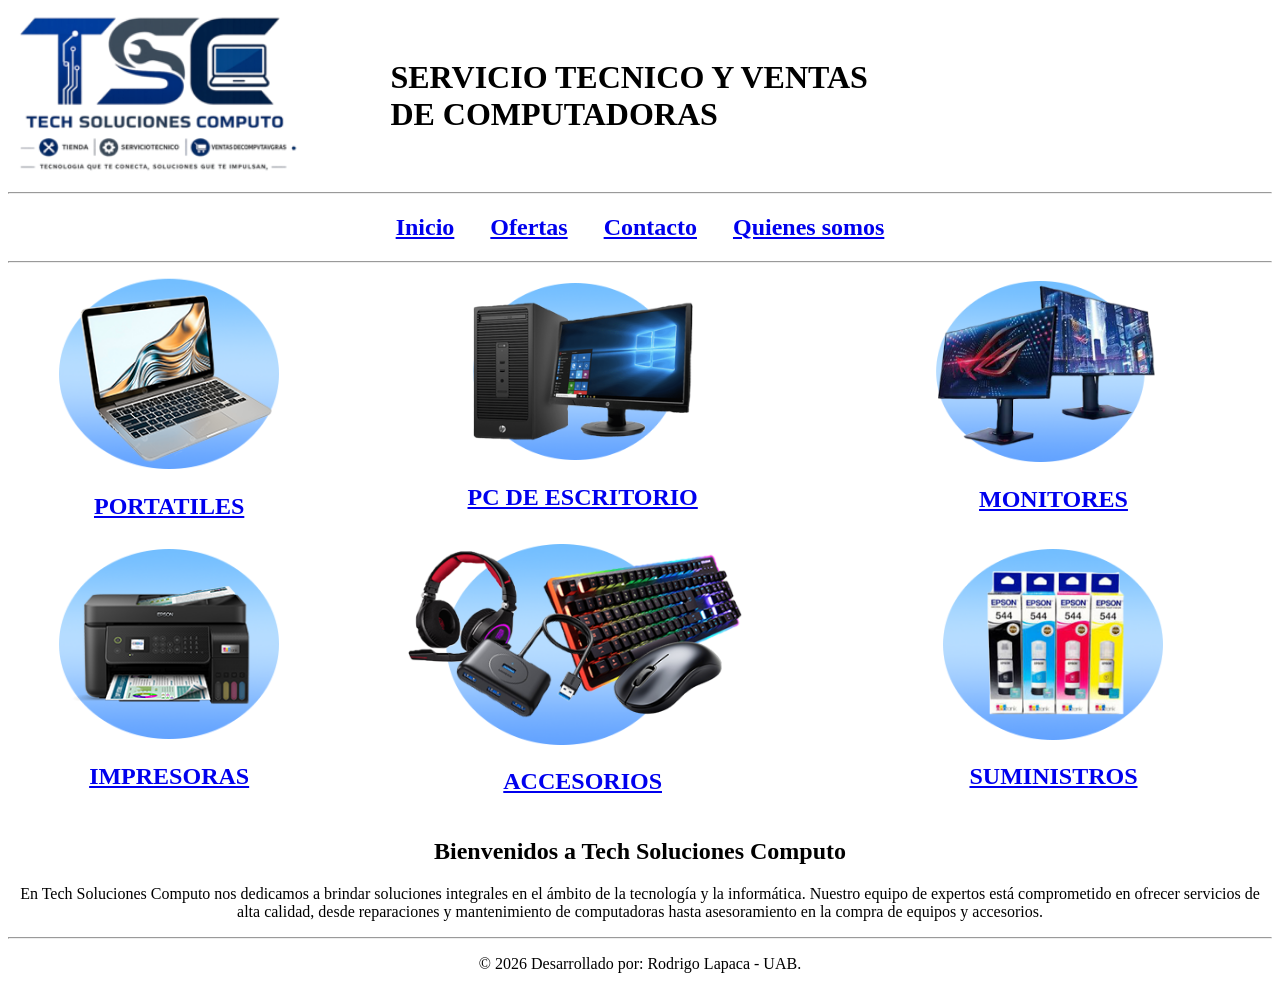
==== index.html @ 27f93763 "catalogo ultimo" ====
<!DOCTYPE html>
<html lang="es">
<head>
    <meta charset="UTF-8">
    <title>Tech Soluciones Computo</title>
</head>
<body>
    <center>
    <table width="100%" border="0">
        <tr>
            <td width="30%">
                <img src="imagenes/logo.png" width="300">
            </td>
            <td>
                <h1>
                    SERVICIO TECNICO Y VENTAS <br>
                    DE COMPUTADORAS
                </h1>
            </td>
        </tr>
    </table>
    <hr>
    <nav>
        <h2>
            <a href="index.html">Inicio</a>
            &nbsp;&nbsp;&nbsp;&nbsp;
            <a href="ofertas.html">Ofertas</a>
            &nbsp;&nbsp;&nbsp;&nbsp;
            <a href="contacto.html">Contacto</a>
            &nbsp;&nbsp;&nbsp;&nbsp;
            <a href="quienes.html">Quienes somos</a>
        </h2>
    </nav>
    <hr>
    <main>
        <section>
            <table border="0" width="100%">
                <tr>
                    <td align="center">
                    <img src="imagenes/laptop.png" width="220"><br>
                    <h2><a href="portatiles.html">PORTATILES</a></h2>
                    </td>
                    <td align="center">
                    <img src="imagenes/pc.png" width="220"><br>
                    <h2><a href="escritorio.html">PC DE ESCRITORIO</a></h2>
                    </td>
                    <td align="center">
                    <img src="imagenes/monitor.png" width="300"><br>
                    <h2><a href="monitores.html">MONITORES</a></h2>
                    </td>
                </tr>
                <tr>
                    <td align="center">
                    <img src="imagenes/impresora.png" width="220"><br>
                    <h2><a href="impresoras.html">IMPRESORAS</a></h2>
                    </td>
                    <td align="center">
                    <img src="imagenes/accesorios.png" width="350"><br>
                    <h2><a href="accesorios.html">ACCESORIOS</a></h2>
                    </td>
                    <td align="center">
                    <img src="imagenes/suministros.png" width="220"><br>
                    <h2><a href="suministros.html">SUMINISTROS</a></h2>
                    </td>
                </tr>
            </table>
        </section>
        <section>
            <h2>Bienvenidos a Tech Soluciones Computo</h2>
            <p>En Tech Soluciones Computo nos dedicamos a brindar soluciones integrales en el ámbito de la tecnología y la informática. Nuestro equipo de expertos está comprometido en ofrecer servicios de alta calidad, desde reparaciones y mantenimiento de computadoras hasta asesoramiento en la compra de equipos y accesorios.</p>
        </section>
    </main>
    <hr>
    <footer>
    <p>© 2026 Desarrollado por: Rodrigo Lapaca - UAB.</p>
    </footer>
    </center>
</body>
</html>
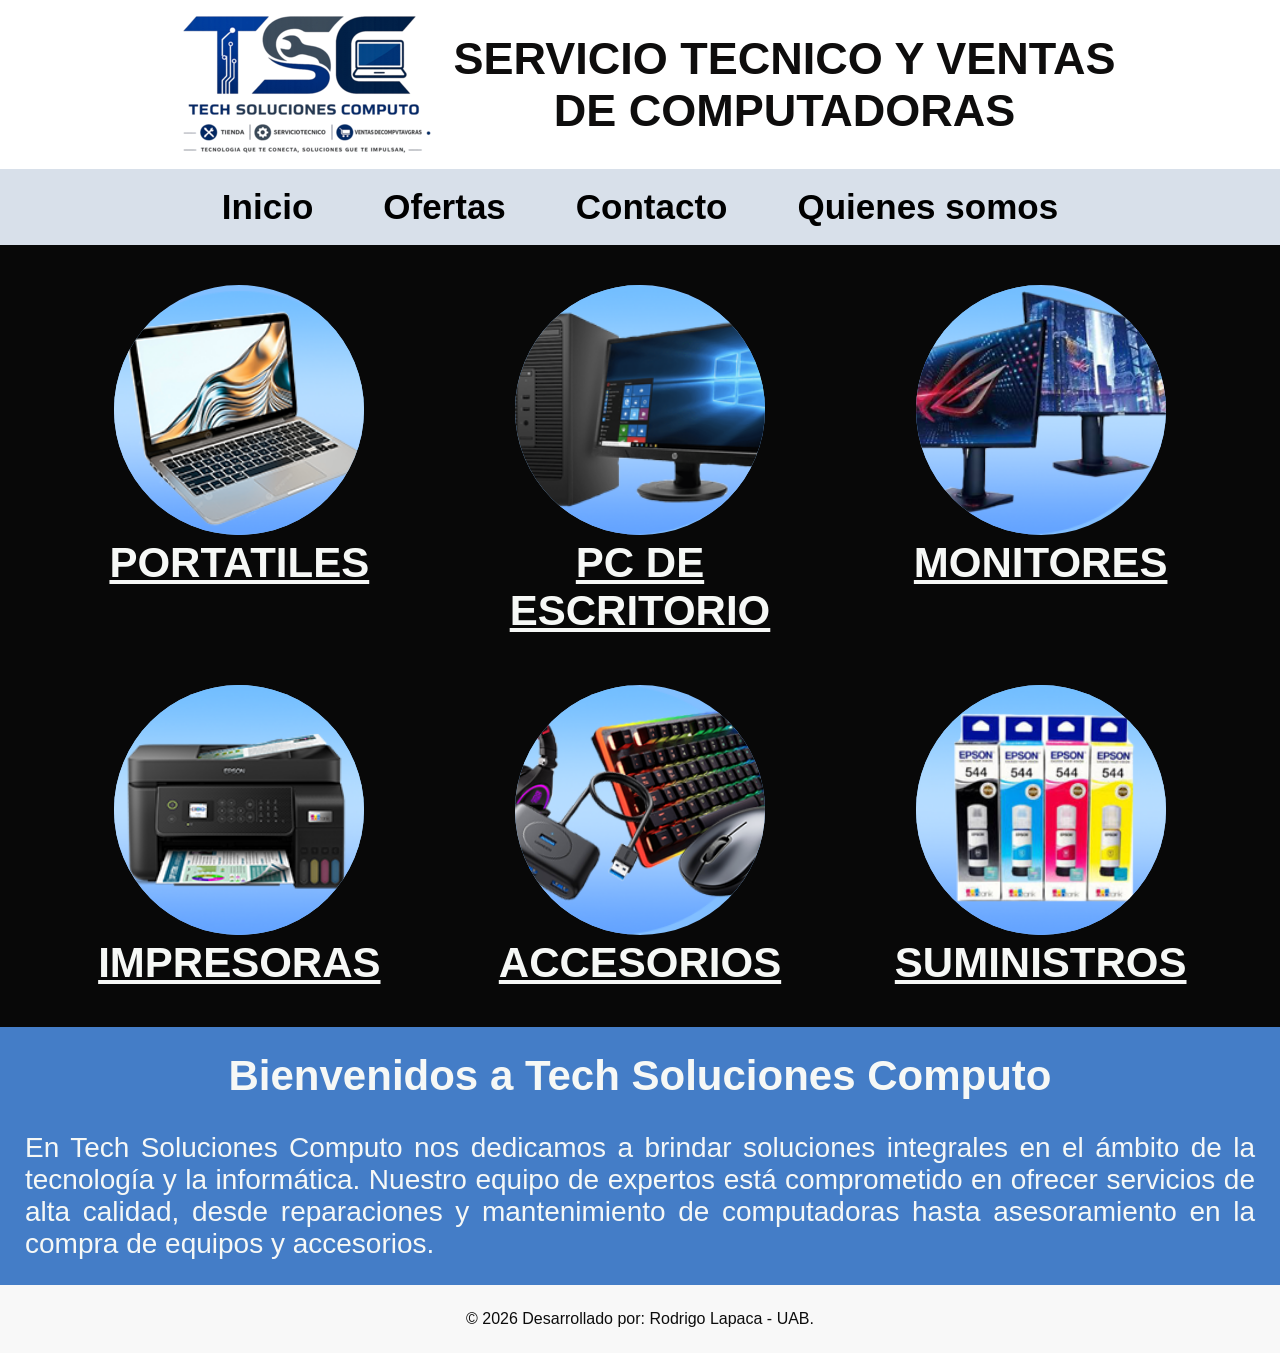
==== commit 40375641: "aplicando css" ====
--- a/index.html
+++ b/index.html
@@ -3,74 +3,60 @@
 <head>
     <meta charset="UTF-8">
     <title>Tech Soluciones Computo</title>
+    <link rel="stylesheet" href="css/estilos.css">
 </head>
 <body>
-    <center>
-    <table width="100%" border="0">
-        <tr>
-            <td width="30%">
-                <img src="imagenes/logo.png" width="300">
-            </td>
-            <td>
-                <h1>
-                    SERVICIO TECNICO Y VENTAS <br>
-                    DE COMPUTADORAS
-                </h1>
-            </td>
-        </tr>
-    </table>
-    <hr>
+    <header>
+        <div class="logo">
+            <img src="imagenes/logo.png" alt="">
+       </div>
+        <div class="titulo">
+            <h1>
+                SERVICIO TECNICO Y VENTAS <br>
+                DE COMPUTADORAS
+            </h1>
+        </div>
+    </header>
     <nav>
-        <h2>
             <a href="index.html">Inicio</a>
-            &nbsp;&nbsp;&nbsp;&nbsp;
             <a href="ofertas.html">Ofertas</a>
-            &nbsp;&nbsp;&nbsp;&nbsp;
             <a href="contacto.html">Contacto</a>
-            &nbsp;&nbsp;&nbsp;&nbsp;
             <a href="quienes.html">Quienes somos</a>
-        </h2>
     </nav>
-    <hr>
     <main>
-        <section>
-            <table border="0" width="100%">
-                <tr>
-                    <td align="center">
-                    <img src="imagenes/laptop.png" width="220"><br>
-                    <h2><a href="portatiles.html">PORTATILES</a></h2>
-                    </td>
-                    <td align="center">
-                    <img src="imagenes/pc.png" width="220"><br>
-                    <h2><a href="escritorio.html">PC DE ESCRITORIO</a></h2>
-                    </td>
-                    <td align="center">
-                    <img src="imagenes/monitor.png" width="300"><br>
-                    <h2><a href="monitores.html">MONITORES</a></h2>
-                    </td>
-                </tr>
-                <tr>
-                    <td align="center">
-                    <img src="imagenes/impresora.png" width="220"><br>
-                    <h2><a href="impresoras.html">IMPRESORAS</a></h2>
-                    </td>
-                    <td align="center">
-                    <img src="imagenes/accesorios.png" width="350"><br>
-                    <h2><a href="accesorios.html">ACCESORIOS</a></h2>
-                    </td>
-                    <td align="center">
-                    <img src="imagenes/suministros.png" width="220"><br>
-                    <h2><a href="suministros.html">SUMINISTROS</a></h2>
-                    </td>
-                </tr>
-            </table>
+        <section class="categorias">
+            <div class="card">
+                <img src="imagenes/laptop.png">
+                <h2><a href="portatiles.html">PORTATILES</a></h2>
+            </div>
+            <div class="card">
+                <img src="imagenes/pc.png" width="220"><br>
+                <h2><a href="escritorio.html">PC DE ESCRITORIO</a></h2>
+            </div>
+            <div class="card">
+                <img src="imagenes/monitor.png" width="300"><br>
+                <h2><a href="monitores.html">MONITORES</a></h2>
+            </div>
+            <div class="card">
+                <img src="imagenes/impresora.png" width="220"><br>
+                <h2><a href="impresoras.html">IMPRESORAS</a></h2>
+            </div>
+            <div class="card">
+                <img src="imagenes/accesorios.png" width="350"><br>
+                <h2><a href="accesorios.html">ACCESORIOS</a></h2>
+            </div>
+            <div class="card">
+                <img src="imagenes/suministros.png" width="220"><br>
+                <h2><a href="suministros.html">SUMINISTROS</a></h2>
+            </div>   
         </section>
-        <section>
-            <h2>Bienvenidos a Tech Soluciones Computo</h2>
+        <section class="bienvenida">
+            <center>
+            <h2>Bienvenidos a Tech Soluciones Computo</h2><br>
+            </center>
             <p>En Tech Soluciones Computo nos dedicamos a brindar soluciones integrales en el ámbito de la tecnología y la informática. Nuestro equipo de expertos está comprometido en ofrecer servicios de alta calidad, desde reparaciones y mantenimiento de computadoras hasta asesoramiento en la compra de equipos y accesorios.</p>
         </section>
     </main>
-    <hr>
     <footer>
     <p>© 2026 Desarrollado por: Rodrigo Lapaca - UAB.</p>
     </footer>
--- a/css/estilos.css
+++ b/css/estilos.css
@@ -0,0 +1,87 @@
+*{
+    margin:0;
+    padding:0;
+    box-sizing:border-box;
+    font-family:Arial, Helvetica, sans-serif;
+}
+body{
+    background:rgb(248, 248, 248);
+}
+main{
+    background:rgb(8, 8, 8);
+}
+head{
+    background:white;
+}
+header{
+    background:white;
+display:flex;
+    justify-content:center;
+    align-items:center;
+}
+.logo img{
+    display:flex;
+    justify-content:flex-start;
+    align-items:center;
+    padding:10px;
+}
+.titulo h1{
+    font-size:45px;
+    text-align:center;
+    color:rgb(14, 13, 13);
+}
+nav{
+    background:#d8e0ea;
+    display:flex;
+    justify-content:center;
+    gap:70px;
+    padding:18px;
+}
+nav a{
+    text-decoration:none;
+    color:black;
+    font-size:35px;
+    font-weight:bold;
+}
+.categorias{
+    width:90%;
+    margin:auto;
+    display:grid;
+    grid-template-columns:repeat(3,1fr);
+    gap:50px;
+    padding:40px 0;
+}
+.card{
+    text-align:center;
+}
+.card img{
+    width:250px;
+    height:250px;
+    border-radius:50%;
+    object-fit:cover;
+    background:#82bfff;
+}
+.card h2 a{
+    font-size:42px;
+    color:rgb(246, 248, 246);
+    margin-top:15px;
+}
+footer{
+    color:rgb(12, 12, 12);
+    text-align:center;
+    padding:25px;
+}
+.bienvenida{
+    background:rgb(68, 125, 199);
+    font-size:28px;
+    color:rgb(246, 248, 246);
+    text-align:justify;
+    margin:auto;
+    padding:25px;
+}
+.card img{
+    transition:0.3s;
+}
+.card:hover img{
+    transform:scale(1.1);
+}
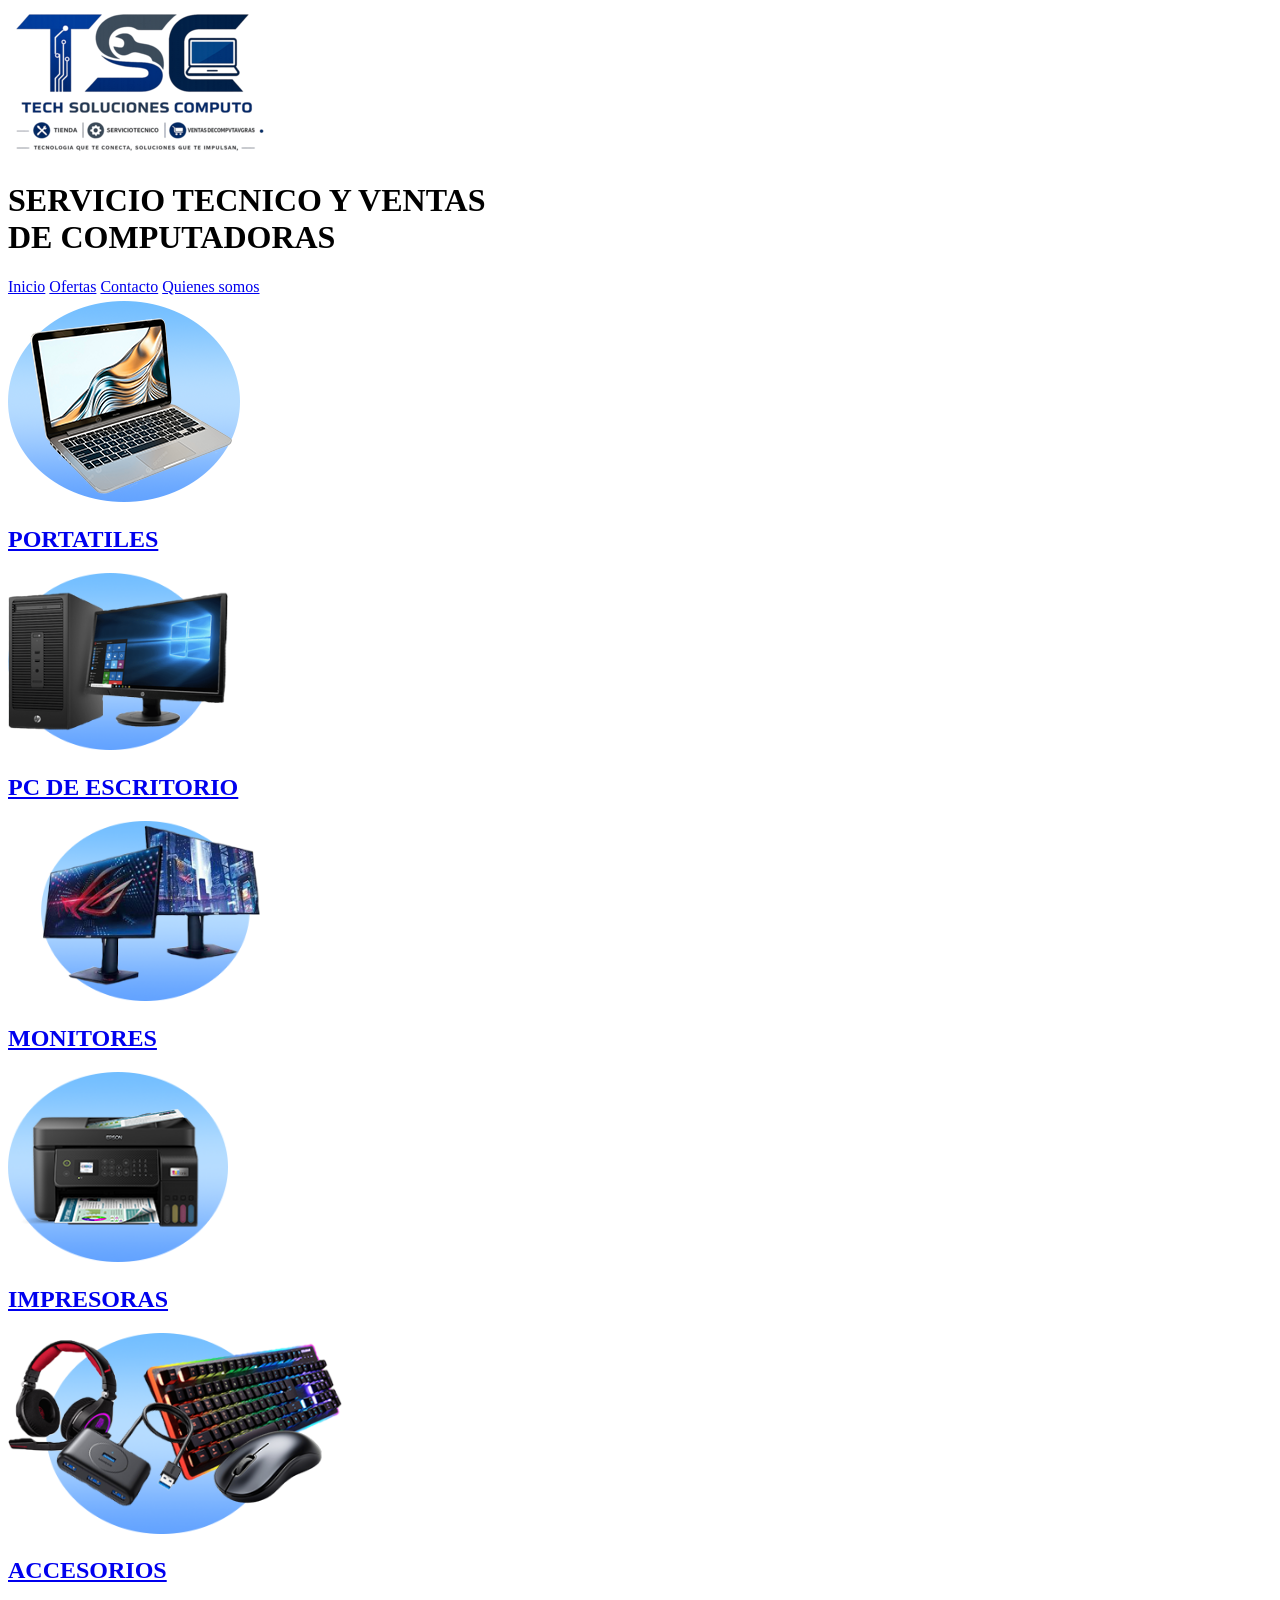
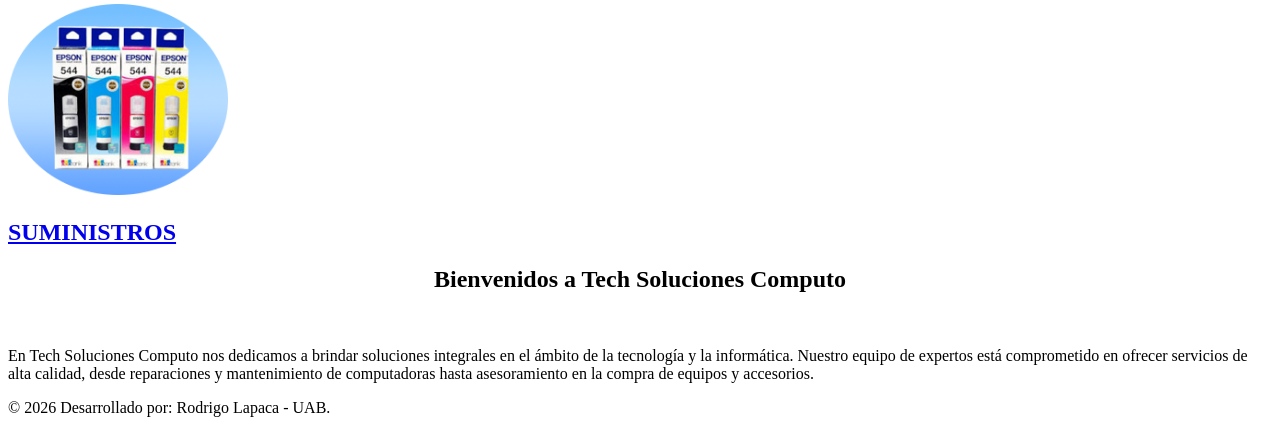
==== commit 2965a1d5: "aplicando sitio responsive" ====
--- a/index.html
+++ b/index.html
@@ -3,6 +3,7 @@
 <head>
     <meta charset="UTF-8">
     <title>Tech Soluciones Computo</title>
+    <meta name="viewport" content="width=device-width, initial-scale=1">
     <link rel="stylesheet" href="css/estilos.css">
 </head>
 <body>
--- a/css/estilos.css
+++ b/css/estilos.css
@@ -1,3 +1,4 @@
+@media (max-width: 600px) {
 *{
     margin:0;
     padding:0;
@@ -84,4 +85,5 @@
 }
 .card:hover img{
     transform:scale(1.1);
+}
 }
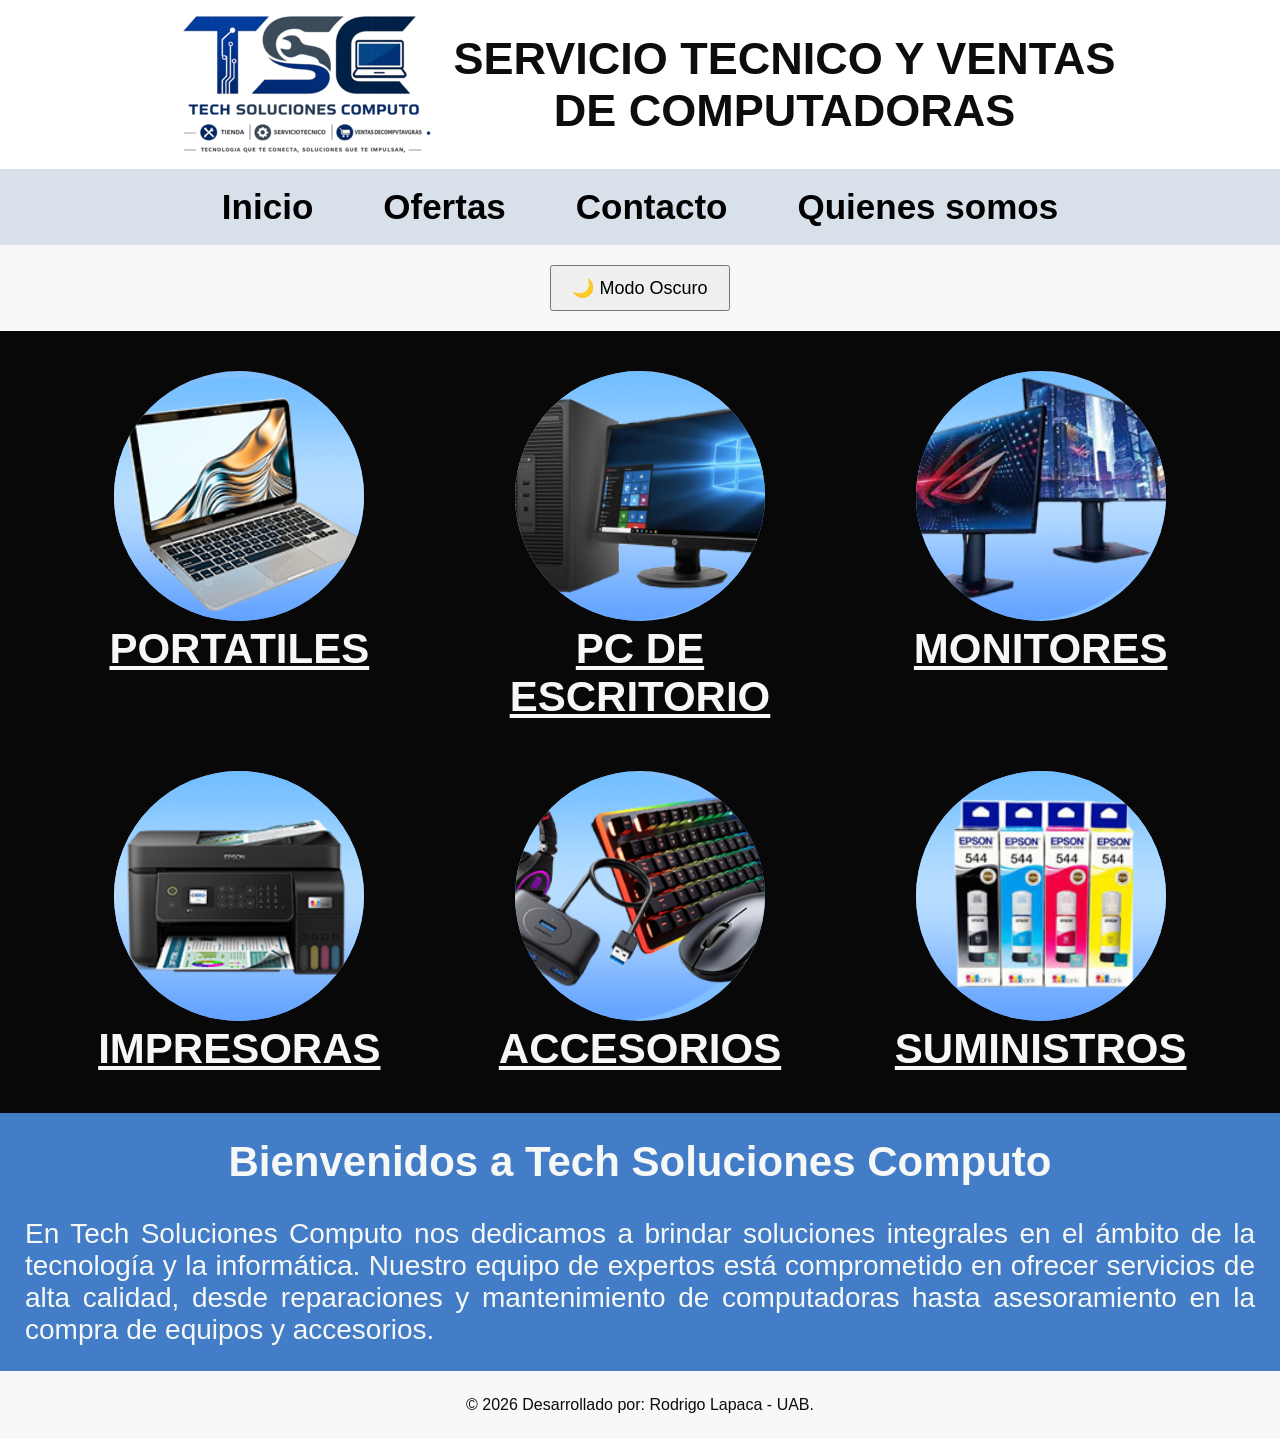
==== commit 56cec455: "aplicando script" ====
--- a/index.html
+++ b/index.html
@@ -1,9 +1,9 @@
 <!DOCTYPE html>
 <html lang="es">
 <head>
+    <meta name="viewport" content="width=device-width, initial-scale=1">
     <meta charset="UTF-8">
     <title>Tech Soluciones Computo</title>
-    <meta name="viewport" content="width=device-width, initial-scale=1">
     <link rel="stylesheet" href="css/estilos.css">
 </head>
 <body>
@@ -24,6 +24,7 @@
             <a href="contacto.html">Contacto</a>
             <a href="quienes.html">Quienes somos</a>
     </nav>
+    <button id="modoOscuro">🌙 Modo Oscuro</button>
     <main>
         <section class="categorias">
             <div class="card">
@@ -62,5 +63,6 @@
     <p>© 2026 Desarrollado por: Rodrigo Lapaca - UAB.</p>
     </footer>
     </center>
+    <script src="script/script.js"></script>
 </body>
 </html>
--- a/css/estilos.css
+++ b/css/estilos.css
@@ -1,4 +1,3 @@
-@media (max-width: 600px) {
 *{
     margin:0;
     padding:0;
@@ -86,4 +85,71 @@
 .card:hover img{
     transform:scale(1.1);
 }
+@media (max-width:600px){
+
+    header{
+        flex-direction:column;
+        text-align:center;
+        padding:15px;
+    }
+
+    .titulo h1{
+        font-size:28px;
+    }
+
+    nav{
+        flex-direction:column;
+        gap:15px;
+        padding:15px;
+    }
+
+    nav a{
+        font-size:24px;
+    }
+
+    .categorias{
+        grid-template-columns:1fr;
+        width:95%;
+        gap:25px;
+    }
+
+    .card img{
+        width:180px;
+        height:180px;
+    }
+
+    .bienvenida{
+        font-size:20px;
+        padding:20px;
+    }
+
+    main,
+    section{
+        padding:15px;
+    }
+}
+#modoOscuro{
+    display:block;
+    margin:20px auto;
+    padding:10px 20px;
+    font-size:18px;
+    cursor:pointer;
+}
+
+.oscuro{
+    background:#222;
+    color:white;
+}
+
+.oscuro header{
+    background:#333;
+}
+
+.oscuro nav{
+    background:#444;
+}
+
+.oscuro footer{
+    background:#333;
+    color:white;
 }
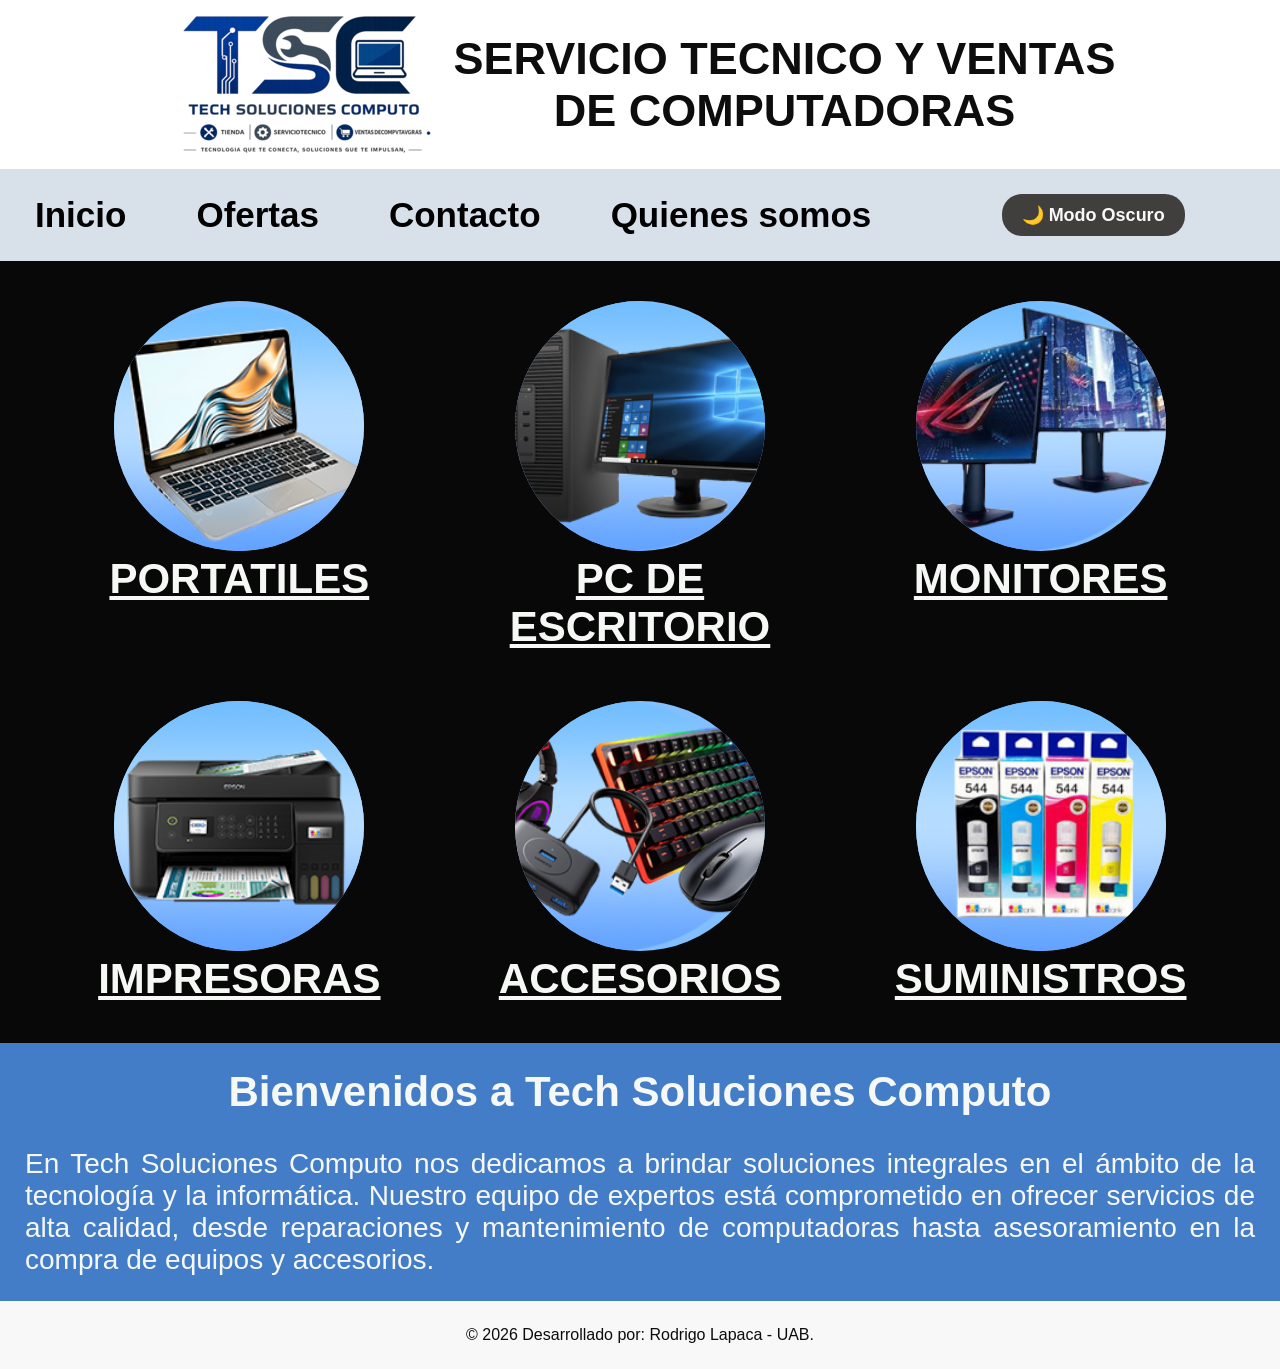
==== commit f83043c4: "actualizacion validacion" ====
--- a/index.html
+++ b/index.html
@@ -18,13 +18,16 @@
             </h1>
         </div>
     </header>
+
     <nav>
             <a href="index.html">Inicio</a>
             <a href="ofertas.html">Ofertas</a>
             <a href="contacto.html">Contacto</a>
             <a href="quienes.html">Quienes somos</a>
+            <button id="modoOscuro" class="botonModo">🌙 Modo Oscuro</button>
     </nav>
-    <button id="modoOscuro">🌙 Modo Oscuro</button>
+
+    
     <main>
         <section class="categorias">
             <div class="card">
--- a/css/estilos.css
+++ b/css/estilos.css
@@ -35,13 +35,23 @@
     display:flex;
     justify-content:center;
     gap:70px;
-    padding:18px;
+    padding:5px 35px;
+    align-items: center;
 }
 nav a{
     text-decoration:none;
     color:black;
     font-size:35px;
     font-weight:bold;
+}
+.botonModo {
+  background-color: #413f3e;
+  color: #faf9f8;
+  border: none;
+  border-radius: 20px;
+  padding: 8px 18px;
+  font: inherit;
+  font-weight: bold;
 }
 .categorias{
     width:90%;
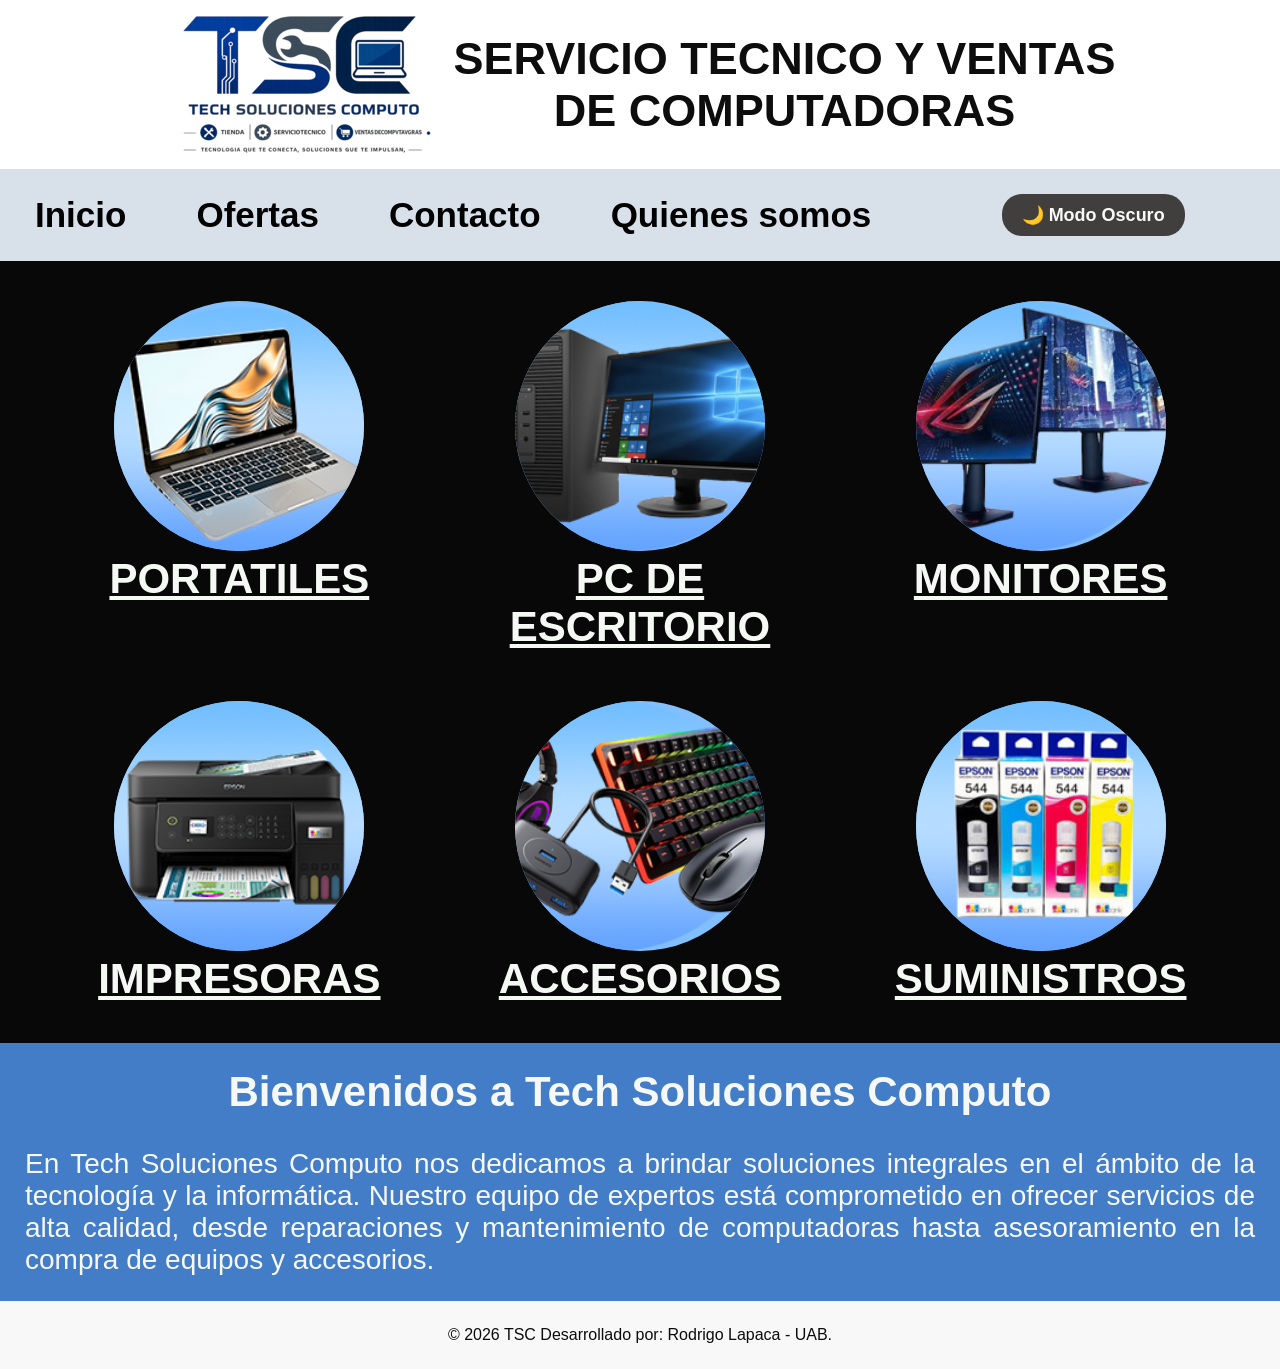
==== commit bfa8128c: "actulizacion completo" ====
--- a/index.html
+++ b/index.html
@@ -63,7 +63,7 @@
         </section>
     </main>
     <footer>
-    <p>© 2026 Desarrollado por: Rodrigo Lapaca - UAB.</p>
+    <p>© 2026 TSC Desarrollado por: Rodrigo Lapaca - UAB.</p>
     </footer>
     </center>
     <script src="script/script.js"></script>
--- a/css/estilos.css
+++ b/css/estilos.css
@@ -162,4 +162,12 @@
 .oscuro footer{
     background:#333;
     color:white;
+}
+.oscuro .bienvenida{
+    background:rgb(151, 154, 158);
+    font-size:28px;
+    color:rgb(12, 12, 12);
+    text-align:justify;
+    margin:auto;
+    padding:25px;
 }
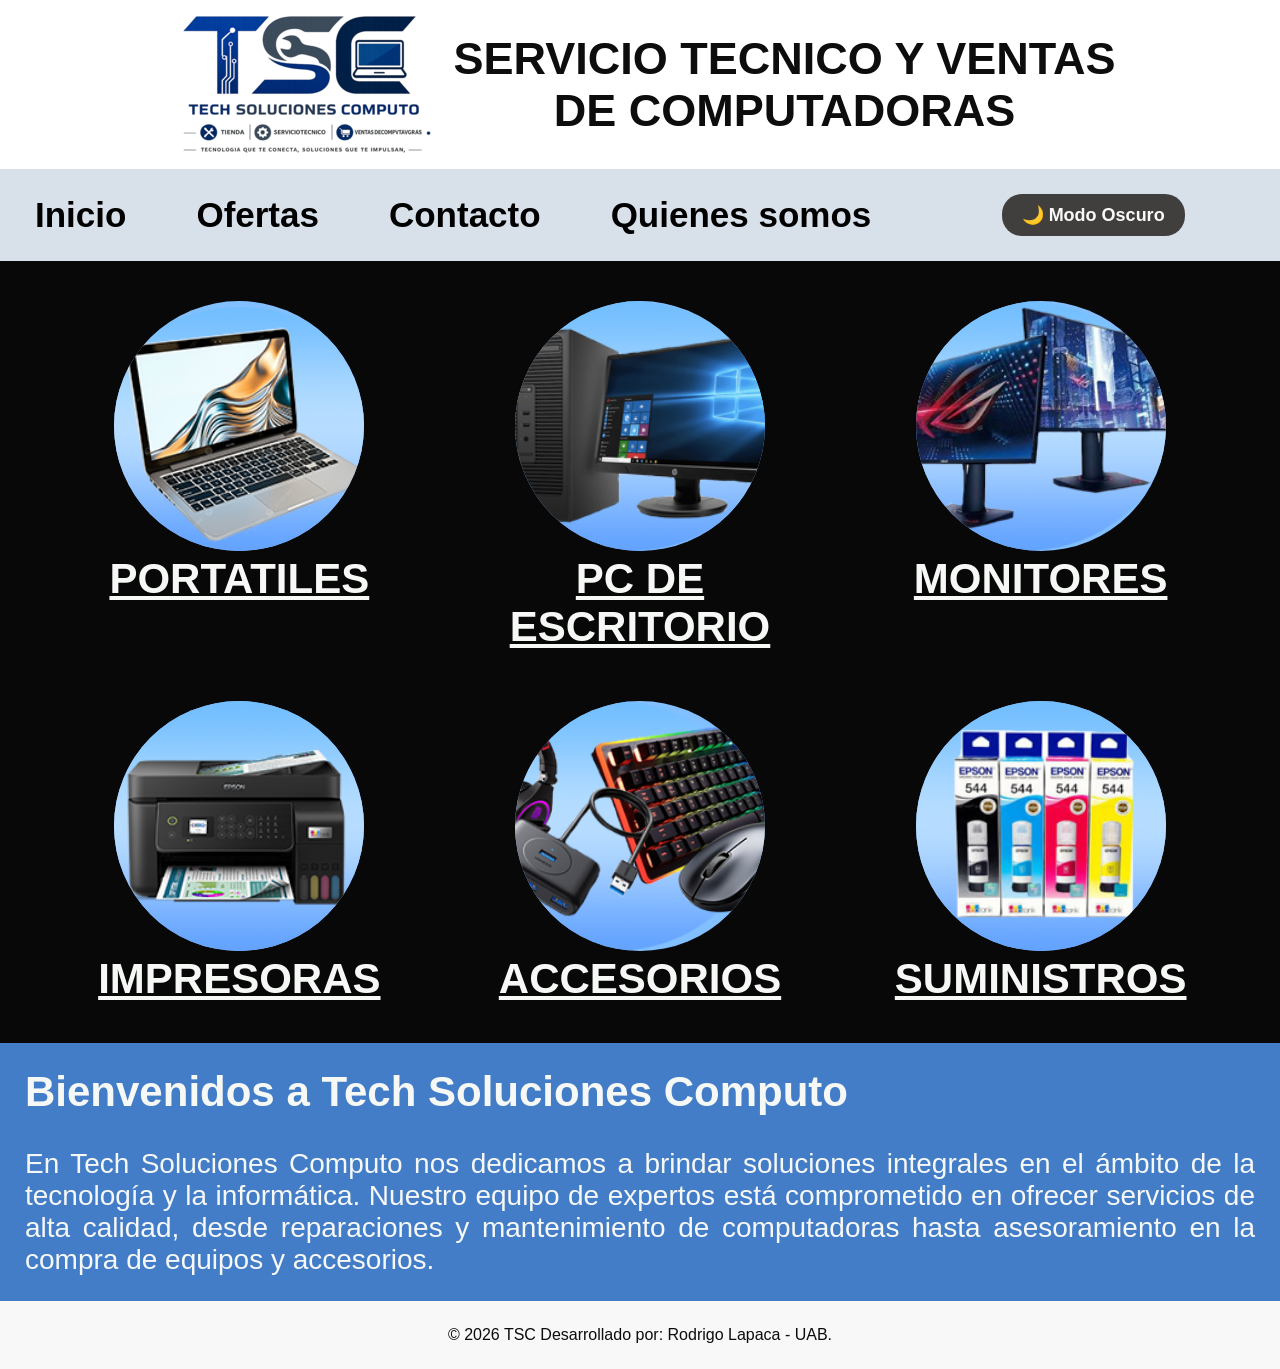
==== commit 652c5144: "Creando carpeta para la migracion" ====
--- a/index.html
+++ b/index.html
@@ -26,8 +26,6 @@
             <a href="quienes.html">Quienes somos</a>
             <button id="modoOscuro" class="botonModo">🌙 Modo Oscuro</button>
     </nav>
-
-    
     <main>
         <section class="categorias">
             <div class="card">
@@ -56,16 +54,13 @@
             </div>   
         </section>
         <section class="bienvenida">
-            <center>
             <h2>Bienvenidos a Tech Soluciones Computo</h2><br>
-            </center>
             <p>En Tech Soluciones Computo nos dedicamos a brindar soluciones integrales en el ámbito de la tecnología y la informática. Nuestro equipo de expertos está comprometido en ofrecer servicios de alta calidad, desde reparaciones y mantenimiento de computadoras hasta asesoramiento en la compra de equipos y accesorios.</p>
         </section>
     </main>
     <footer>
     <p>© 2026 TSC Desarrollado por: Rodrigo Lapaca - UAB.</p>
     </footer>
-    </center>
     <script src="script/script.js"></script>
 </body>
 </html>
